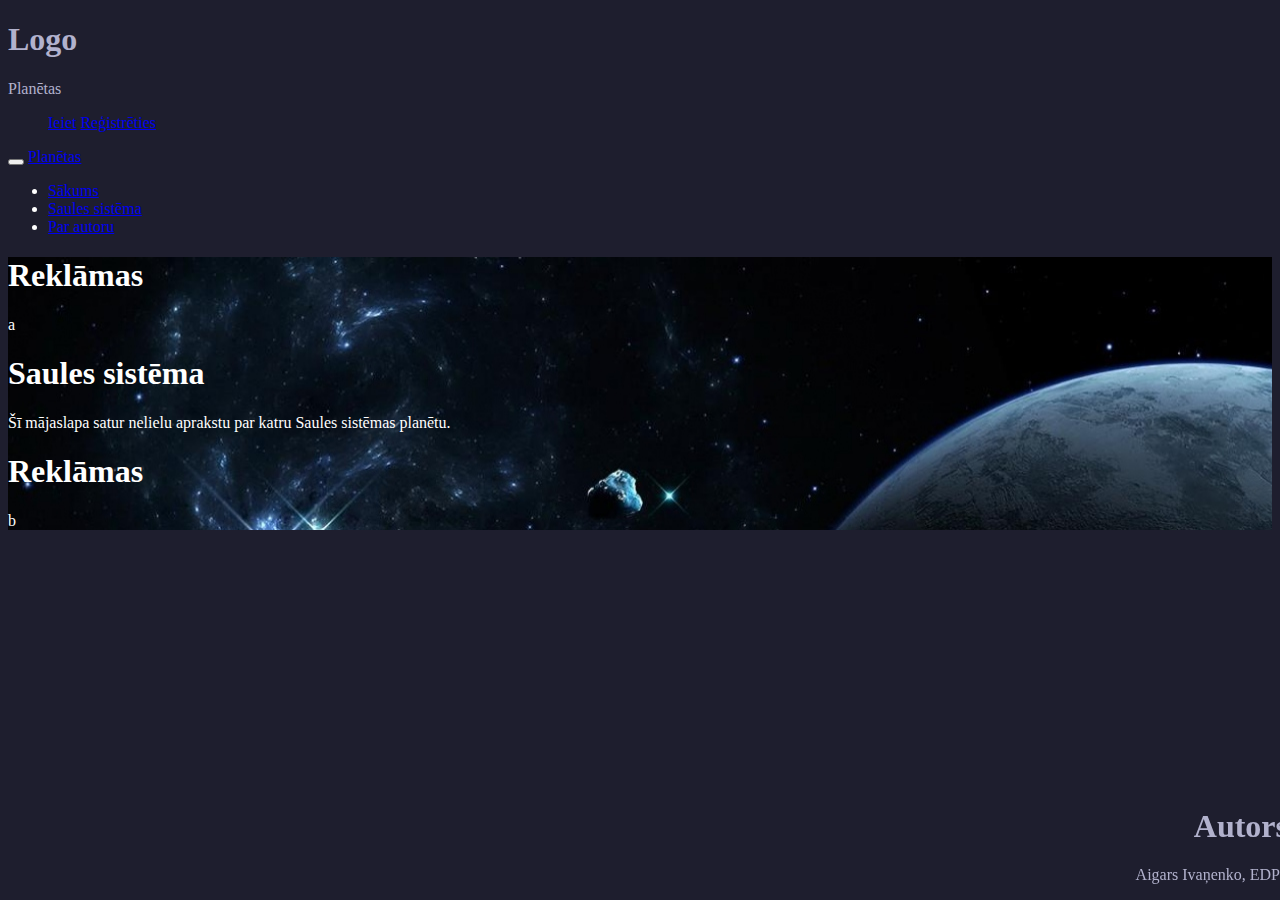
==== index.html @ acadd5a2 "set main menu" ====
<!DOCTYPE html>
<html lang="lv">
<head>
	<meta charset="UTF-8">
	<script src="./lib/jquery-2.1.4.min.js"></script>
	<link rel="stylesheet" href="./css/html5-reset.css">
	<meta name="viewport" content="width=device-width, initial-scale=1, maximum-scale=1">
	<!-- Latest compiled and minified CSS -->
	<link rel="stylesheet" href="./lib/bootstrap-3.3.6-dist/css/bootstrap.min.css">
	<!-- Optional theme -->
	<link rel="stylesheet" href="./lib/bootstrap-3.3.6-dist/css/bootstrap-theme.min.css">
	<!-- Latest compiled and minified JavaScript -->
	<script src="./lib/bootstrap-3.3.6-dist/js/bootstrap.min.js"></script>
	<link rel="icon" type="icon" href="./images/favicon.ico"/>
	<link rel="stylesheet" href="./css/my.css">

	<title>Sākums</title>
</head>
<body>
	<section class = "container-fluid">
	<header class = "row">
		<h1 class = "hide">Logo</h1>
		<div class = "col-md-12">Planētas
			 <ul class="pull-right">
			 	<li class="login-menu"><a href="#">Ieiet</a></li>
				<li class="login-menu"><a href="#">Reģistrēties</a></li>
			 </ul>
		</div>
	</header>
		<div class = "row">
			<div class = "col-md-12">
				<nav class="navbar navbar-inverse">
				    <div class="navbar-header">
				      <button type="button" class="navbar-toggle" data-toggle="collapse" data-target="#izvelne">
				        <span class="icon-bar"></span>
				        <span class="icon-bar"></span>
				        <span class="icon-bar"></span>                        
				      </button>
				      <a class="navbar-brand" href="#">Planētas</a>
				    </div>
				    <div class="collapse navbar-collapse" id="izvelne">
				      <ul class="nav navbar-nav">
					        <li class="active"><a href="index.html">Sākums</a></li>
					        <li><a href="planets.html">Saules sistēma</a></li>
							<li><a href="about.html">Par autoru</a></li>			
				      </ul>
				    </div>
				</nav>
			</div>
		</div>
		<section class = "row main-content">
			<aside class = "col-md-4">
				<h1  class = "hide">Reklāmas</h1>
			a
		</aside>
		<main class="col-md-4">
			<article>
			<h1>Saules sistēma</h1>
			<p>Šī mājaslapa satur nelielu aprakstu par katru Saules sistēmas planētu.</p>
			
		</main>
		<aside class="col-md-4">
			<h1  class = "hide">Reklāmas</h1>
			b
		</aside>
		</section>
	<div>
	<div class = "row">
	<footer>
		<h1  class = "hide">Autors</h1>
		<p>Aigars Ivaņenko, EDP1</p>
	</footer>
	</div>	
</section>
</body>
</html>
---- css/my.css ----
.login-menu {
	list-style-type:none;  /*tiek noņemta nesakārtotā saraksta simbols pirms nosaukuma*/
	display:inline; /* saraksts tiek atspoguļots horizontāli (pēc noklusējuma tiek atspoguļots vertikāli) */
}


header {
	/*position:fixed;
	width: 100%;*/
	top:0px;
	background-color:#1e1e2e;
	color:#b2b2cd;
}

footer {
	position:fixed;
	width: 100%;
	bottom:0px;
	background-color:#1e1e2e;
	color:#b2b2cd;
	text-align: right; 
}

body{
	background-color:#1e1e2e;
	color:white;
}

.main-content {

	background-image: url("../images/planets_stars_asteroids_galaxies_59616_1920x1080.jpg");	
}
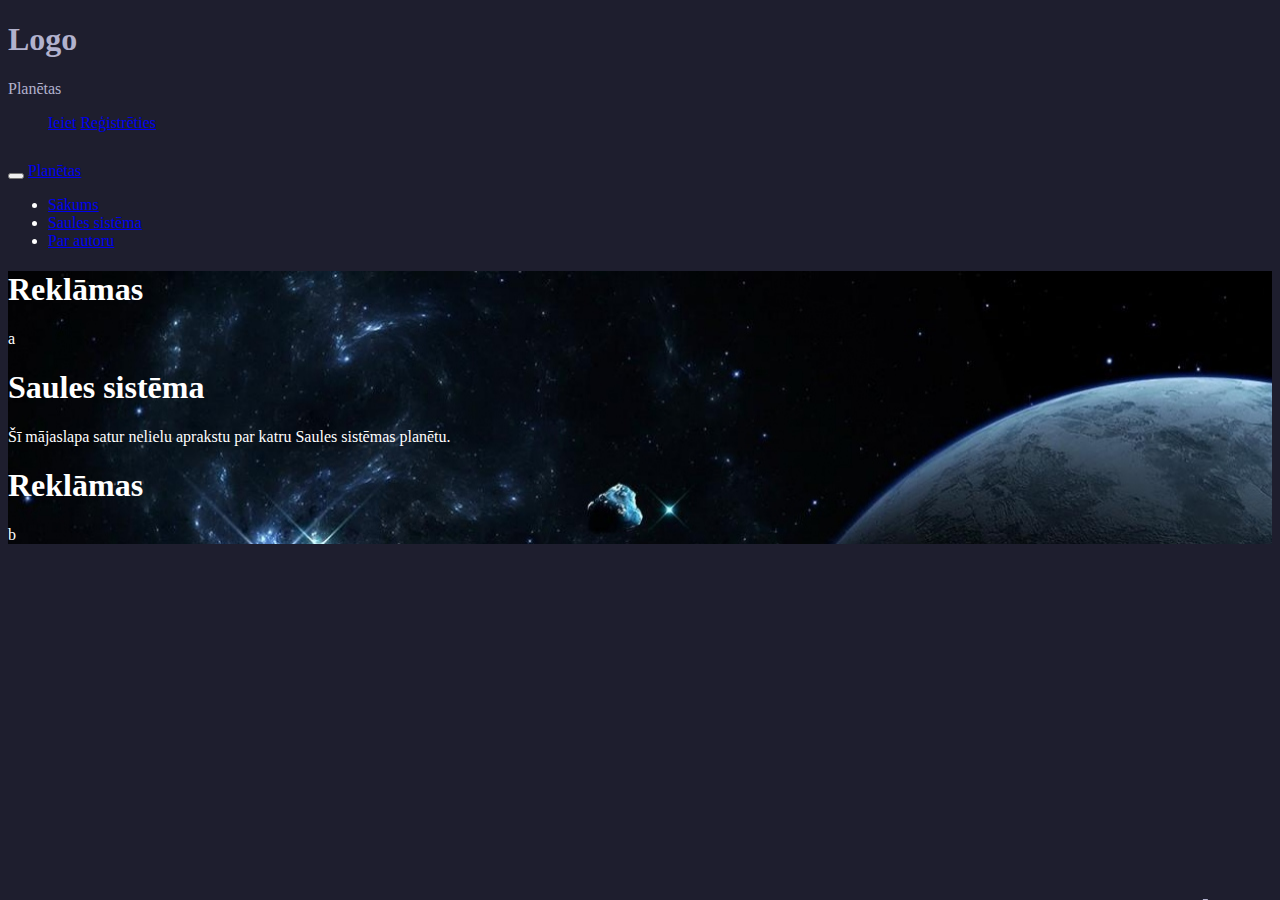
==== commit d1f60022: "static header and footer" ====
--- a/index.html
+++ b/index.html
@@ -18,7 +18,7 @@
 </head>
 <body>
 	<section class = "container-fluid">
-	<header class = "row">
+	<header class = "row navbar-fixed-top">
 		<h1 class = "hide">Logo</h1>
 		<div class = "col-md-12">Planētas
 			 <ul class="pull-right">
@@ -27,7 +27,7 @@
 			 </ul>
 		</div>
 	</header>
-		<div class = "row">
+		<div class = "row main-menu">
 			<div class = "col-md-12">
 				<nav class="navbar navbar-inverse">
 				    <div class="navbar-header">
--- a/css/my.css
+++ b/css/my.css
@@ -1,18 +1,22 @@
+.main-menu{
+	margin-top:30px;
+}
+
 .login-menu {
 	list-style-type:none;  /*tiek noņemta nesakārtotā saraksta simbols pirms nosaukuma*/
 	display:inline; /* saraksts tiek atspoguļots horizontāli (pēc noklusējuma tiek atspoguļots vertikāli) */
 }
 
-
+.side-menu {
+	list-style-type:none;
+}
 header {
-	/*position:fixed;
-	width: 100%;*/
-	top:0px;
 	background-color:#1e1e2e;
 	color:#b2b2cd;
 }
 
 footer {
+	height: 30px;
 	position:fixed;
 	width: 100%;
 	bottom:0px;
@@ -27,6 +31,7 @@
 }
 
 .main-content {
-
-	background-image: url("../images/planets_stars_asteroids_galaxies_59616_1920x1080.jpg");	
+	margin-bottom:30px;
+	background-image: url("../images/planets_stars_asteroids_galaxies_59616_1920x1080.jpg");
+	
 }